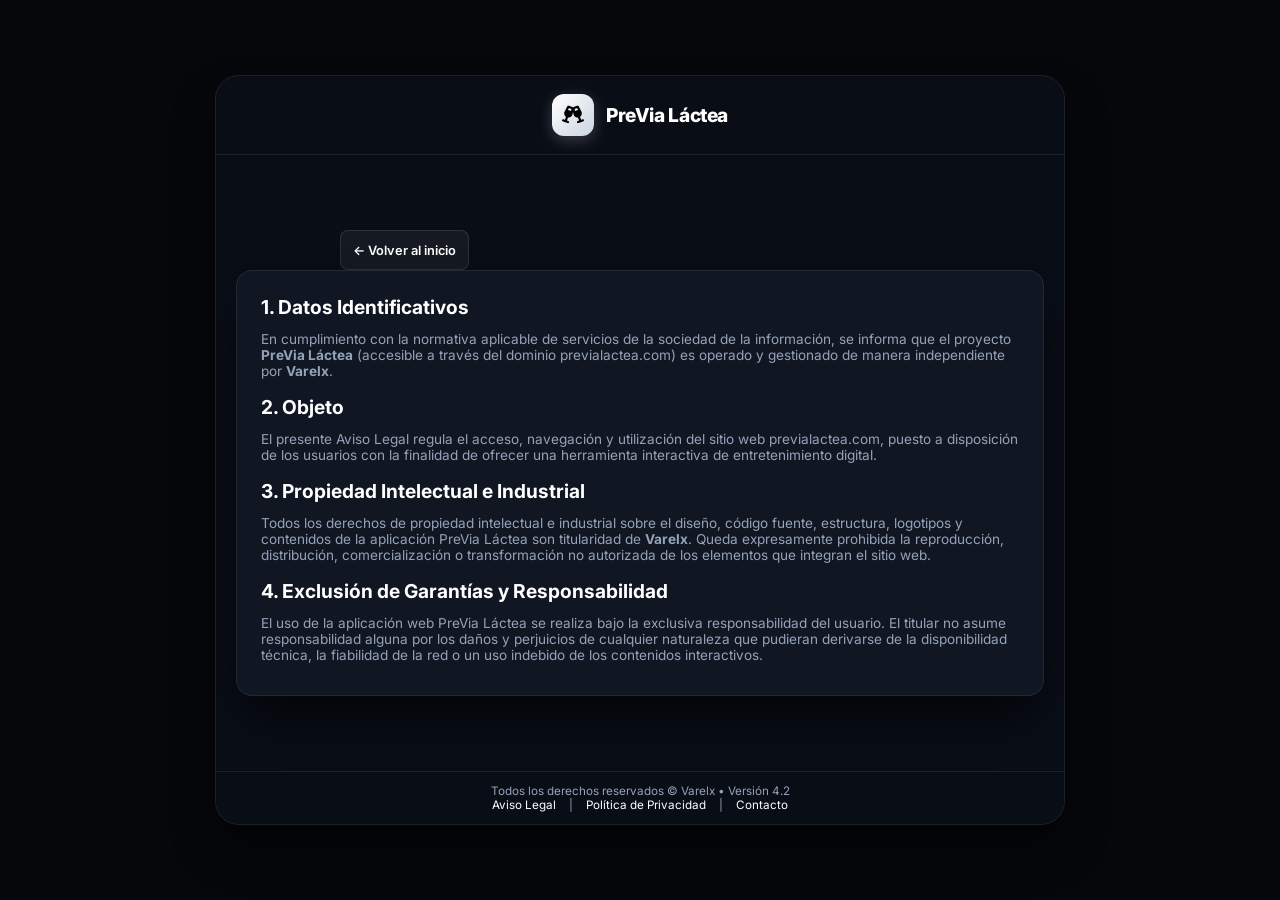
==== aviso-legal.html @ 2cb1e8ce "Actualización" ====
<!DOCTYPE html>
<html lang="es">
<head>
    <meta charset="utf-8">
    <meta name="viewport" content="width=device-width, initial-scale=1.0, maximum-scale=1.0, user-scalable=no">
    <title>Aviso Legal · PreVia Láctea</title>
    <meta name="description" content="Aviso legal del proyecto PreVia Láctea, operado por Varelx.">
    <link rel="canonical" href="https://previalactea.com/aviso-legal.html">

    <!-- Open Graph -->
    <meta property="og:type" content="website">
    <meta property="og:site_name" content="PreVia Láctea">
    <meta property="og:title" content="Aviso Legal · PreVia Láctea">
    <meta property="og:description" content="Aviso legal del proyecto PreVia Láctea, operado por Varelx.">
    <meta property="og:url" content="https://previalactea.com/aviso-legal.html">
    <meta property="og:locale" content="es_ES">

    <!-- Twitter Card -->
    <meta name="twitter:card" content="summary">
    <meta name="twitter:title" content="Aviso Legal · PreVia Láctea">
    <meta name="twitter:description" content="Aviso legal del proyecto PreVia Láctea, operado por Varelx.">

    <!-- Preconexiones -->
    <link rel="preconnect" href="https://fonts.googleapis.com">
    <link rel="preconnect" href="https://fonts.gstatic.com" crossorigin>
    <link rel="preconnect" href="https://cdnjs.cloudflare.com" crossorigin>

    <!-- Fuentes (carga no bloqueante) -->
    <link rel="preload" as="style" href="https://fonts.googleapis.com/css2?family=Inter:wght@300;400;500;600;700;800&display=swap" onload="this.onload=null;this.rel='stylesheet'">
    <noscript><link href="https://fonts.googleapis.com/css2?family=Inter:wght@300;400;500;600;700;800&display=swap" rel="stylesheet"></noscript>

    <!-- Iconos FontAwesome (carga no bloqueante) -->
    <link rel="preload" as="style" href="https://cdnjs.cloudflare.com/ajax/libs/font-awesome/6.4.0/css/all.min.css" onload="this.onload=null;this.rel='stylesheet'">
    <noscript><link rel="stylesheet" href="https://cdnjs.cloudflare.com/ajax/libs/font-awesome/6.4.0/css/all.min.css"></noscript>

    <link rel="stylesheet" href="style.css?v=4.2">
</head>
<body>
    <div class="app-container">
        <!-- Barra superior profesional -->
        <header class="topbar">
            <a href="index.html" class="brand" style="text-decoration: none; color: inherit;">
                <div class="logo" id="appLogo">
                    <i class="fa-solid fa-champagne-glasses" aria-hidden="true"></i>
                </div>
                <h1>PreVia Láctea</h1>
            </a>
        </header>

        <main class="content">
            <div style="width: 100%; max-width: 600px; text-align: left;">
                <a href="index.html" class="back-btn">&larr; Volver al inicio</a>
            </div>
            <div class="game-shell" style="text-align: left;">
                <h2 style="text-align: left; margin-bottom: 12px;">1. Datos Identificativos</h2>
                <p class="muted" style="text-align: left; margin-bottom: 16px;">En cumplimiento con la normativa aplicable de servicios de la sociedad de la información, se informa que el proyecto <strong>PreVia Láctea</strong> (accesible a través del dominio previalactea.com) es operado y gestionado de manera independiente por <strong>Varelx</strong>.</p>

                <h2 style="text-align: left; margin-bottom: 12px;">2. Objeto</h2>
                <p class="muted" style="text-align: left; margin-bottom: 16px;">El presente Aviso Legal regula el acceso, navegación y utilización del sitio web previalactea.com, puesto a disposición de los usuarios con la finalidad de ofrecer una herramienta interactiva de entretenimiento digital.</p>

                <h2 style="text-align: left; margin-bottom: 12px;">3. Propiedad Intelectual e Industrial</h2>
                <p class="muted" style="text-align: left; margin-bottom: 16px;">Todos los derechos de propiedad intelectual e industrial sobre el diseño, código fuente, estructura, logotipos y contenidos de la aplicación PreVia Láctea son titularidad de <strong>Varelx</strong>. Queda expresamente prohibida la reproducción, distribución, comercialización o transformación no autorizada de los elementos que integran el sitio web.</p>

                <h2 style="text-align: left; margin-bottom: 12px;">4. Exclusión de Garantías y Responsabilidad</h2>
                <p class="muted" style="text-align: left; margin-bottom: 8px;">El uso de la aplicación web PreVia Láctea se realiza bajo la exclusiva responsabilidad del usuario. El titular no asume responsabilidad alguna por los daños y perjuicios de cualquier naturaleza que pudieran derivarse de la disponibilidad técnica, la fiabilidad de la red o un uso indebido de los contenidos interactivos.</p>
            </div>
        </main>

        <!-- Footer -->
        <footer class="footer" style="text-align: center;">
            <p>Todos los derechos reservados &copy; Varelx &bull; Versión 4.2</p>
            <a href="aviso-legal.html" style="color: #ffffff; text-decoration: none; margin: 0 10px;">Aviso Legal</a>  |
            <a href="privacidad.html" style="color: #ffffff; text-decoration: none; margin: 0 10px;">Política de Privacidad</a>  |
            <a href="contacto.html" style="color: #ffffff; text-decoration: none; margin: 0 10px;">Contacto</a>
        </footer>
    </div>
</body>
</html>
---- style.css ----
﻿:root {
  --bg0: #ffffff;
  --bg1: #ffffff;
  --bg2: #ffffff;
  --bg3: #ffffff;
  --accent: #ffffff;
  --muted: #94a3b8;
  --text: #ffffff;
  --text-muted: #94a3b8;
  
  --card-radius: 16px;
  --app-radius: 24px;
  --glass: rgba(255, 255, 255, 0.05);
  --glass-border: rgba(255, 255, 255, 0.1);
  --shadow: 0 25px 50px -12px rgba(0, 0, 0, 0.8);
  
  --bg: #05070b;
  --app-bg: #090d16;
  --card-bg: #101622;
  --surface-border: rgba(255, 255, 255, 0.08);

  font-family: 'Inter', system-ui, -apple-system, sans-serif;
  --anim-fast: 150ms ease;
  --anim-medium: 300ms cubic-bezier(0.34, 1.56, 0.64, 1);
}

* {
  box-sizing: border-box;
  margin: 0;
  padding: 0;
  -webkit-tap-highlight-color: transparent;
}

html, body {
  height: 100%;
  width: 100%;
  overflow-x: hidden;
  overflow-y: hidden;
}

body {
  background: var(--bg);
  color: var(--text);
  display: flex;
  align-items: center;
  justify-content: center;
  padding: 16px;
  -webkit-font-smoothing: antialiased;
}

.app-container {
  position: relative;
  width: min(850px, 100%);
  height: min(90vh, 750px);
  display: flex;
  flex-direction: column;
  justify-content: space-between;
  background: var(--app-bg);
  border-radius: var(--app-radius);
  border: 1px solid var(--surface-border);
  box-shadow: var(--shadow);
  overflow: hidden;
}

/* Topbar Profesional y Centrada */
.topbar {
  display: flex;
  align-items: center;
  justify-content: center;
  padding: 18px 24px;
  border-bottom: 1px solid var(--surface-border);
  background: var(--app-bg);
  flex-shrink: 0;
  text-align: center;
}

.brand {
  display: flex;
  align-items: center;
  justify-content: center;
  gap: 12px;
  text-decoration: none;
  color: inherit;
}

.logo {
  width: 42px;
  height: 42px;
  border-radius: 12px;
  background: linear-gradient(135deg, #ffffff 0%, #cbd5e1 100%);
  box-shadow: 0 4px 15px rgba(255, 255, 255, 0.2);
  display: flex;
  align-items: center;
  justify-content: center;
  color: #000000;
  font-size: 1.1rem;
}

.brand h1 {
  font-size: 1.2rem;
  font-weight: 800;
  letter-spacing: -0.02em;
  color: #ffffff;
}

/* Contenido Principal Alineado al Centro */
.content {
  flex: 1;
  position: relative;
  overflow-y: auto;
  overflow-x: hidden;
  display: flex;
  flex-direction: column;
  align-items: center;
  justify-content: center;
  padding: 20px;
  text-align: center;
  width: 100%;
}

/* Selector de Juegos */
.game-picker {
  width: 100%;
  max-width: 600px;
  text-align: center;
  transition: opacity var(--anim-medium), transform var(--anim-medium);
  margin: auto;
}

.game-picker[aria-hidden="true"],
.game-view[aria-hidden="true"] {
  display: none;
}

.picker-header {
  margin-bottom: 16px;
  text-align: center;
}

/* Título 3D Avanzado (Sin movimiento, más grande y con gran presencia) */
.title-3d-glow {
  font-size: 2.2rem;
  font-weight: 800;
  letter-spacing: -0.03em;
  color: #ffffff;
  text-align: center;
  text-transform: uppercase;
  background: linear-gradient(180deg, #ffffff 30%, #94a3b8 100%);
  background-clip: text;
  -webkit-background-clip: text;
  -webkit-text-fill-color: transparent;
  filter: drop-shadow(0 4px 12px rgba(255, 255, 255, 0.25));
  animation: none;
  margin-bottom: 6px;
}

.picker-shell h2,
.picker-header h2 {
  font-size: 1.2rem;
  font-weight: 700;
  letter-spacing: -0.02em;
  margin-bottom: 2px;
  color: var(--text);
  text-align: center;
}

.muted {
  color: var(--text-muted);
  font-size: 0.85rem;
  text-align: center;
}

/* Cuadrícula a 1 columna adaptativa para ocupar toda la pantalla limpiamente */
.tiles {
  display: grid;
  grid-template-columns: 1fr !important;
  gap: 10px;
  width: 100%;
  max-width: 100%;
  margin: 0 auto;
}

.span-full {
  grid-column: span 1 !important;
}

/* Tarjetas de alta dopamina */
.card-dopamine {
  position: relative;
  overflow: hidden;
}

.card-dopamine::after {
  content: '';
  position: absolute;
  top: -50%;
  left: -50%;
  width: 200%;
  height: 200%;
  background: radial-gradient(circle, rgba(255, 255, 255, 0.08) 0%, transparent 70%);
  opacity: 0;
  transition: opacity 0.3s ease;
  pointer-events: none;
}

.card-dopamine:hover::after {
  opacity: 1;
}

/* Botones de juego optimizados con menor altura vertical pero gran impacto visual */
.game-tile {
  display: flex;
  align-items: center;
  justify-content: flex-start;
  gap: 16px;
  padding: 8px 16px;
  border-radius: var(--card-radius);
  background: var(--card-bg);
  border: 1px solid var(--surface-border);
  cursor: pointer;
  text-align: left;
  text-decoration: none;
  width: 100%;
  box-sizing: border-box;
  transition: transform var(--anim-medium), box-shadow var(--anim-medium), border-color var(--anim-fast);
}

.game-tile:hover {
  transform: translateY(-3px) scale(1.01);
  border-color: rgba(255, 255, 255, 0.4);
  box-shadow: 0 10px 25px -5px rgba(255, 255, 255, 0.1);
}

.game-tile:active {
  transform: scale(0.97);
}

.tile-visual {
  width: 38px;
  height: 38px;
  border-radius: 10px;
  display: flex;
  align-items: center;
  justify-content: center;
  color: #ffffff;
  font-size: 1.1rem;
  flex-shrink: 0;
  background: rgba(255, 255, 255, 0.08);
  border: 1px solid rgba(255, 255, 255, 0.15);
  box-shadow: inset 0 2px 4px rgba(255, 255, 255, 0.1);
}

.tile-info {
  display: flex;
  flex-direction: column;
  align-items: flex-start;
  justify-content: center;
  gap: 0;
  text-align: left;
  overflow: hidden;
  flex: 1;
}

.tile-info strong {
  font-size: 1.05rem;
  color: var(--text);
  font-weight: 700;
  text-align: left;
  white-space: nowrap;
  overflow: hidden;
  text-overflow: ellipsis;
  width: 100%;
}

.bg-0, .bg-1, .bg-2, .bg-3, .bg-4, .bg-5, .bg-6 { 
  background: rgba(255, 255, 255, 0.06); 
  border: 1px solid rgba(255, 255, 255, 0.1);
}

/* Vistas de Juego */
.game-view {
  width: 100%;
  max-width: 600px;
  animation: fadeIn var(--anim-medium) ease;
  margin: auto;
  text-align: center;
}

.game-shell {
  background: var(--card-bg);
  border: 1px solid var(--surface-border);
  border-radius: var(--card-radius);
  padding: 24px;
  box-shadow: var(--shadow);
  text-align: center;
  width: 100%;
  box-sizing: border-box;
}

.game-header-row {
  display: flex;
  align-items: center;
  justify-content: space-between;
  margin-bottom: 6px;
  width: 100%;
}

.game-shell h2 {
  font-size: 1.2rem;
  font-weight: 700;
  color: var(--text);
  text-align: center;
}

#gameSubtitle {
  margin-bottom: 16px;
  text-align: center;
}

.tone-picker {
  display: flex;
  justify-content: center;
  gap: 10px;
  margin-bottom: 20px;
  width: 100%;
}

.tone-btn, .answer-btn, .back-btn {
  border: none;
  border-radius: 12px;
  padding: 10px 16px;
  font-weight: 600;
  font-size: 0.85rem;
  cursor: pointer;
  transition: all var(--anim-fast);
  display: inline-flex;
  align-items: center;
  justify-content: center;
  gap: 6px;
  min-height: 40px;
  text-align: center;
}

.tone-btn {
  background: var(--glass);
  color: var(--text);
  border: 1px solid var(--glass-border);
  flex: 1;
}

/* Botón Normal activo (Azul con sombra azulada) */
.tone-btn[data-tone="normal"].active,
.tone-btn.active:first-child {
  background: #3b82f6;
  color: #ffffff;
  border: none;
  box-shadow: 0 4px 20px rgba(59, 130, 246, 0.45);
}

/* Botón Hot activo (Rojo con sombra rojiza) */
.tone-btn[data-tone="hot"].active,
.tone-btn.active:last-child {
  background: #ef4444;
  color: #ffffff;
  border: none;
  box-shadow: 0 4px 20px rgba(239, 68, 68, 0.45);
}

/* EFECTO CARTA DE BARAJA 3D (ALTA DOPAMINA) */
.card-deck-container {
  position: relative;
  width: 100%;
  margin: 10px 0;
  perspective: 1200px;
  display: flex;
  flex-direction: column;
  align-items: center;
}

.card-stack-effect {
  position: absolute;
  width: 94%;
  height: 100%;
  background: rgba(255, 255, 255, 0.02);
  border: 1px solid var(--surface-border);
  border-radius: 16px;
  top: 8px;
  left: 3%;
  z-index: 1;
  transform: rotate(2deg) scale(0.97);
  pointer-events: none;
}

.dopamine-card {
  position: relative;
  width: 100%;
  background: linear-gradient(145deg, #161f30 0%, #0d121c 100%);
  border: 1px solid rgba(255, 255, 255, 0.15);
  border-radius: 16px;
  padding: 24px 20px;
  text-align: center;
  z-index: 2;
  box-sizing: border-box;
  box-shadow: 0 20px 40px rgba(0, 0, 0, 0.6), inset 0 1px 0 rgba(255, 255, 255, 0.1);
  transform-style: preserve-3d;
  transition: transform 0.4s cubic-bezier(0.34, 1.56, 0.64, 1), box-shadow 0.4s ease;
  animation: cardSlideIn 0.4s cubic-bezier(0.34, 1.56, 0.64, 1) forwards;
}

@keyframes cardSlideIn {
  0% { opacity: 0; transform: translateY(40px) rotateX(15deg) scale(0.9); }
  100% { opacity: 1; transform: translateY(0) rotateX(0) scale(1); }
}

.dopamine-card:hover {
  transform: translateY(-3px) rotateX(2deg);
  box-shadow: 0 25px 50px rgba(0, 0, 0, 0.7), 0 0 25px rgba(255, 255, 255, 0.08);
  border-color: rgba(255, 255, 255, 0.3);
}

.card-inner-glow {
  position: absolute;
  top: 0;
  left: 0;
  right: 0;
  height: 2px;
  background: linear-gradient(90deg, transparent, rgba(255, 255, 255, 0.5), transparent);
}

.question-shell {
  background: transparent;
  border: none;
  padding: 0;
  text-align: center;
  width: 100%;
  display: flex;
  flex-direction: column;
  align-items: center;
}

.question {
  font-size: 1.1rem;
  font-weight: 600;
  line-height: 1.5;
  color: var(--text);
  text-align: center;
  margin: 0;
}

.answer-actions {
  display: flex;
  justify-content: center;
  width: 100%;
  margin-top: 20px;
}

.dopamine-btn {
  background: linear-gradient(135deg, #ffffff 0%, #e2e8f0 100%);
  color: #000000;
  width: 100%;
  padding: 12px;
  font-size: 0.9rem;
  font-weight: 700;
  min-height: 44px;
  border-radius: 12px;
  box-sizing: border-box;
  box-shadow: 0 8px 25px rgba(255, 255, 255, 0.25);
  transition: transform 0.2s ease, box-shadow 0.2s ease;
  text-align: center;
}

.dopamine-btn:hover {
  transform: translateY(-2px) scale(1.01);
  box-shadow: 0 12px 30px rgba(255, 255, 255, 0.4);
}

.dopamine-btn:active {
  transform: scale(0.97);
}

.back-btn {
  background: var(--glass);
  color: var(--text);
  border: 1px solid var(--glass-border);
  padding: 6px 12px;
  font-size: 0.8rem;
  text-decoration: none;
  border-radius: 8px;
}

/* Gestión de Jugadores Centrada */
.player-setup {
  margin-bottom: 16px;
  display: flex;
  flex-direction: column;
  align-items: center;
  gap: 10px;
  width: 100%;
}

.player-input-row {
  display: flex;
  justify-content: center;
  gap: 8px;
  width: 100%;
}

.player-input-row input {
  flex: 1;
  background: var(--app-bg);
  border: 1px solid var(--surface-border);
  border-radius: 10px;
  padding: 10px 14px;
  color: var(--text);
  font-size: 0.88rem;
  outline: none;
  text-align: center;
  transition: border-color var(--anim-fast);
}

.player-input-row input:focus {
  border-color: rgba(255, 255, 255, 0.5);
  box-shadow: 0 0 15px rgba(255, 255, 255, 0.1);
}

.player-list {
  display: flex;
  flex-wrap: wrap;
  justify-content: center;
  gap: 6px;
  max-height: 80px;
  overflow-y: auto;
  width: 100%;
}

.player-chip {
  background: var(--glass);
  border: 1px solid var(--glass-border);
  padding: 4px 12px;
  border-radius: 16px;
  font-size: 0.78rem;
  display: flex;
  align-items: center;
  justify-content: center;
  gap: 6px;
  color: var(--text);
  text-align: center;
}

.player-chip button {
  background: none;
  border: none;
  color: #ffffff;
  opacity: 0.7;
  cursor: pointer;
  font-weight: bold;
}

.player-chip button:hover {
  opacity: 1;
}

/* Footer Minimalista Centrado */
.footer {
  padding: 12px 24px;
  text-align: center;
  color: var(--text-muted);
  font-size: 0.73rem;
  border-top: 1px solid var(--surface-border);
  background: var(--app-bg);
  flex-shrink: 0;
  width: 100%;
}

@keyframes fadeIn {
  from { opacity: 0; transform: translateY(8px); }
  to { opacity: 1; transform: none; }
}

/* ================================================================= */
/* RESPONSIVE AVANZADO                                               */
/* ================================================================= */

@media (max-width: 768px) {
  body {
    padding: 8px;
  }
  
  .app-container {
    width: 100%;
    height: min(95vh, 800px);
    border-radius: 18px;
  }

  .topbar {
    padding: 14px 18px;
  }

  .content {
    padding: 16px;
  }
}

@media (max-width: 480px) {
  html, body {
    height: 100%;
    height: 100dvh;
    overflow-x: hidden;
    overflow-y: hidden;
  }

  body {
    padding: 0;
    align-items: stretch;
    justify-content: stretch;
  }

  .app-container {
    width: 100%;
    height: 100dvh;
    border-radius: 0;
    border: none;
    box-shadow: none;
  }

  .topbar {
    padding: 12px 16px;
  }

  .brand h1 {
    font-size: 1rem;
  }

  .logo {
    width: 36px;
    height: 36px;
    font-size: 0.9rem;
    border-radius: 10px;
  }

  .content {
    padding: 12px;
    overflow-y: auto;
    overflow-x: hidden;
    -webkit-overflow-scrolling: touch;
    align-items: center;
    justify-content: center;
  }

  .game-picker {
    margin: auto;
    max-width: 100%;
  }

  .title-3d-glow {
    font-size: 1.8rem;
  }

  .tiles {
    grid-template-columns: 1fr !important;
    gap: 8px;
    padding-bottom: 8px;
    max-width: 100%;
  }

  .span-full {
    grid-column: span 1 !important;
  }

  .game-tile {
    padding: 8px 12px;
    gap: 12px;
  }

  .tile-visual {
    width: 38px;
    height: 38px;
    font-size: 1.1rem;
    border-radius: 10px;
  }

  .tile-info strong {
    font-size: 1rem;
  }

  .game-view {
    max-width: 100%;
    margin: auto;
  }

  .game-shell {
    padding: 16px;
  }

  .dopamine-card {
    padding: 20px 16px;
  }

  .question {
    font-size: 0.98rem;
  }

  .tone-picker {
    gap: 6px;
    margin-bottom: 14px;
  }

  .tone-btn, .answer-btn, .back-btn {
    padding: 8px 12px;
    font-size: 0.8rem;
    min-height: 38px;
  }

  .footer {
    padding: 8px 16px;
    font-size: 0.68rem;
  }
}

@media (max-height: 600px) and (orientation: landscape) {
  .app-container {
    height: 100dvh;
    border-radius: 0;
  }
  
  .content {
    padding: 10px;
  }

  .tiles {
    grid-template-columns: 1fr !important;
  }
  
  .player-list {
    max-height: 50px;
  }
}

/* Estilo cuando la voz está activada */
.icon-btn.active {
    background: var(--primary, #3b82f6);
    color: #fff;
    border-color: transparent;
}

/* Estilo activo para el botón de voz (igual que los botones principales) */
.back-btn.active {
    background: #ffffff !important;
    color: #000000 !important;
    border-color: #ffffff !important;
}
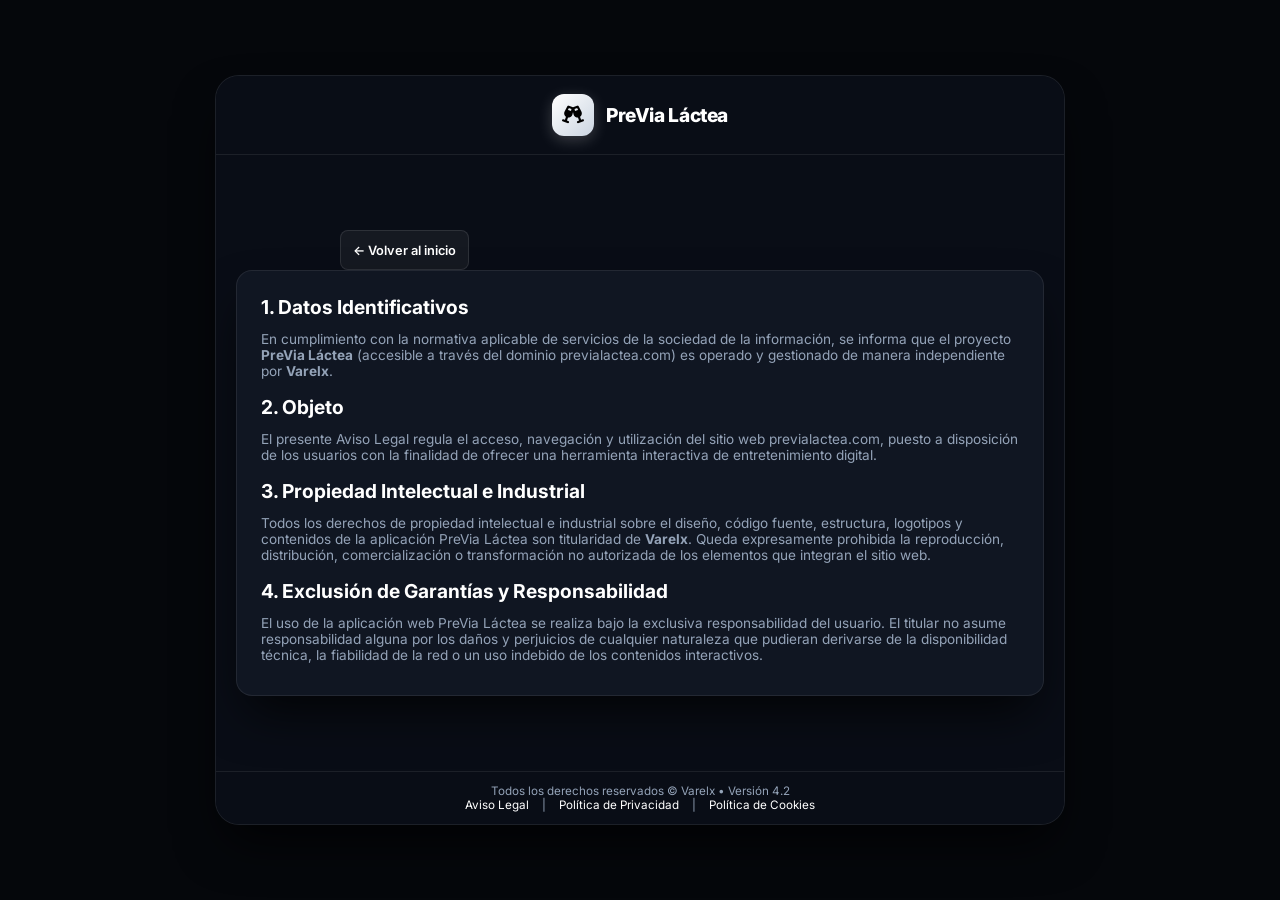
==== commit 7fd520fa: "Actualización 4.2" ====
--- a/aviso-legal.html
+++ b/aviso-legal.html
@@ -71,8 +71,9 @@
             <p>Todos los derechos reservados &copy; Varelx &bull; Versión 4.2</p>
             <a href="aviso-legal.html" style="color: #ffffff; text-decoration: none; margin: 0 10px;">Aviso Legal</a>  |
             <a href="privacidad.html" style="color: #ffffff; text-decoration: none; margin: 0 10px;">Política de Privacidad</a>  |
-            <a href="contacto.html" style="color: #ffffff; text-decoration: none; margin: 0 10px;">Contacto</a>
+            <a href="cookies.html" style="color: #ffffff; text-decoration: none; margin: 0 10px;">Política de Cookies</a>
         </footer>
     </div>
 </body>
 </html>
+
--- a/style.css
+++ b/style.css
@@ -357,8 +357,8 @@
   box-shadow: 0 4px 20px rgba(59, 130, 246, 0.45);
 }
 
-/* Botón Hot activo (Rojo con sombra rojiza) */
-.tone-btn[data-tone="hot"].active,
+/* Botón atrevido activo (Rojo con sombra rojiza) */
+.tone-btn[data-tone="atrevido"].active,
 .tone-btn.active:last-child {
   background: #ef4444;
   color: #ffffff;
@@ -749,3 +749,4 @@
     color: #000000 !important;
     border-color: #ffffff !important;
 }
+
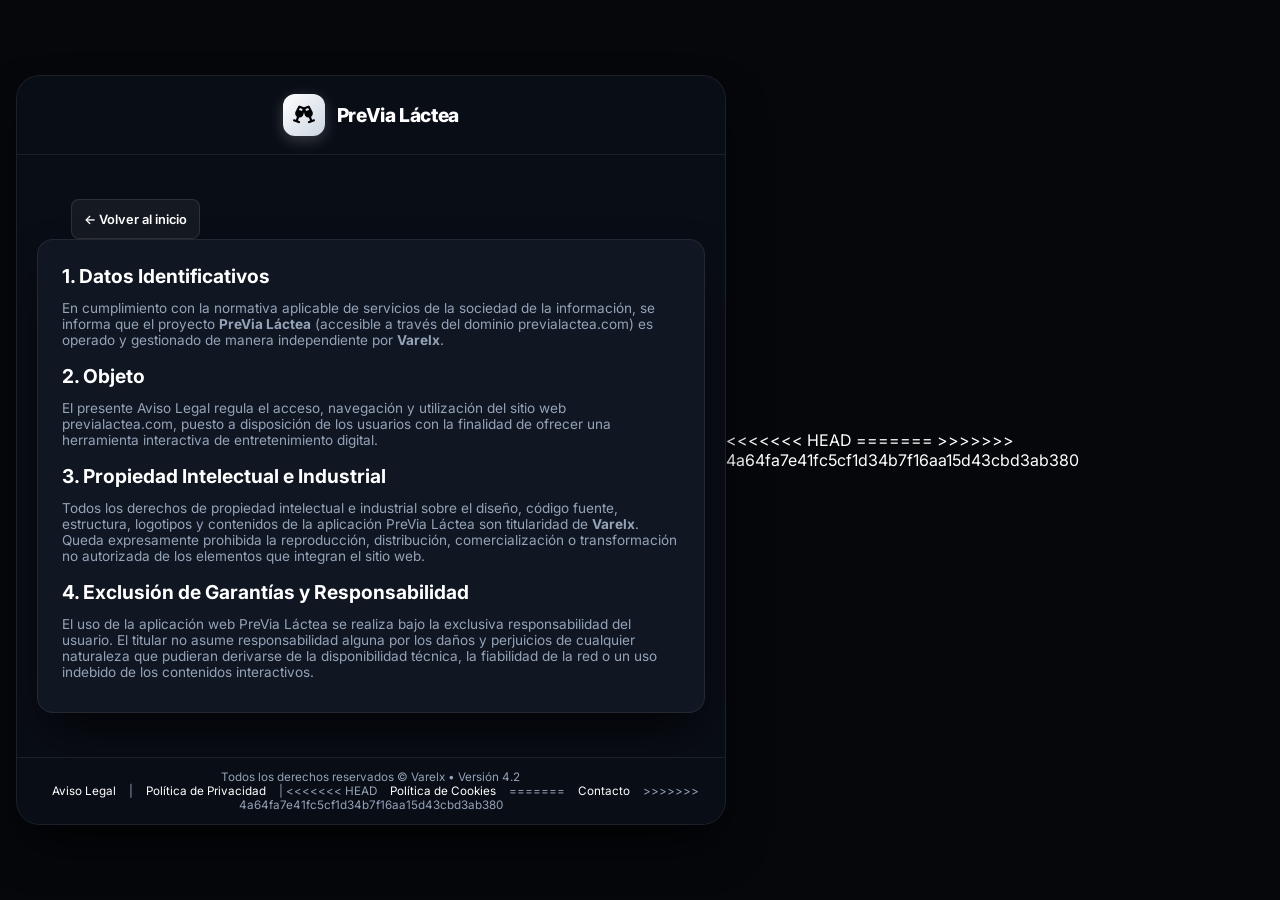
==== commit b7fab251: "Resolver conflictos" ====
--- a/aviso-legal.html
+++ b/aviso-legal.html
@@ -71,9 +71,16 @@
             <p>Todos los derechos reservados &copy; Varelx &bull; Versión 4.2</p>
             <a href="aviso-legal.html" style="color: #ffffff; text-decoration: none; margin: 0 10px;">Aviso Legal</a>  |
             <a href="privacidad.html" style="color: #ffffff; text-decoration: none; margin: 0 10px;">Política de Privacidad</a>  |
+<<<<<<< HEAD
             <a href="cookies.html" style="color: #ffffff; text-decoration: none; margin: 0 10px;">Política de Cookies</a>
+=======
+            <a href="contacto.html" style="color: #ffffff; text-decoration: none; margin: 0 10px;">Contacto</a>
+>>>>>>> 4a64fa7e41fc5cf1d34b7f16aa15d43cbd3ab380
         </footer>
     </div>
 </body>
 </html>
+<<<<<<< HEAD
 
+=======
+>>>>>>> 4a64fa7e41fc5cf1d34b7f16aa15d43cbd3ab380
--- a/style.css
+++ b/style.css
@@ -357,8 +357,13 @@
   box-shadow: 0 4px 20px rgba(59, 130, 246, 0.45);
 }
 
+<<<<<<< HEAD
 /* Botón atrevido activo (Rojo con sombra rojiza) */
 .tone-btn[data-tone="atrevido"].active,
+=======
+/* Botón Hot activo (Rojo con sombra rojiza) */
+.tone-btn[data-tone="hot"].active,
+>>>>>>> 4a64fa7e41fc5cf1d34b7f16aa15d43cbd3ab380
 .tone-btn.active:last-child {
   background: #ef4444;
   color: #ffffff;
@@ -749,4 +754,7 @@
     color: #000000 !important;
     border-color: #ffffff !important;
 }
-
+<<<<<<< HEAD
+
+=======
+>>>>>>> 4a64fa7e41fc5cf1d34b7f16aa15d43cbd3ab380
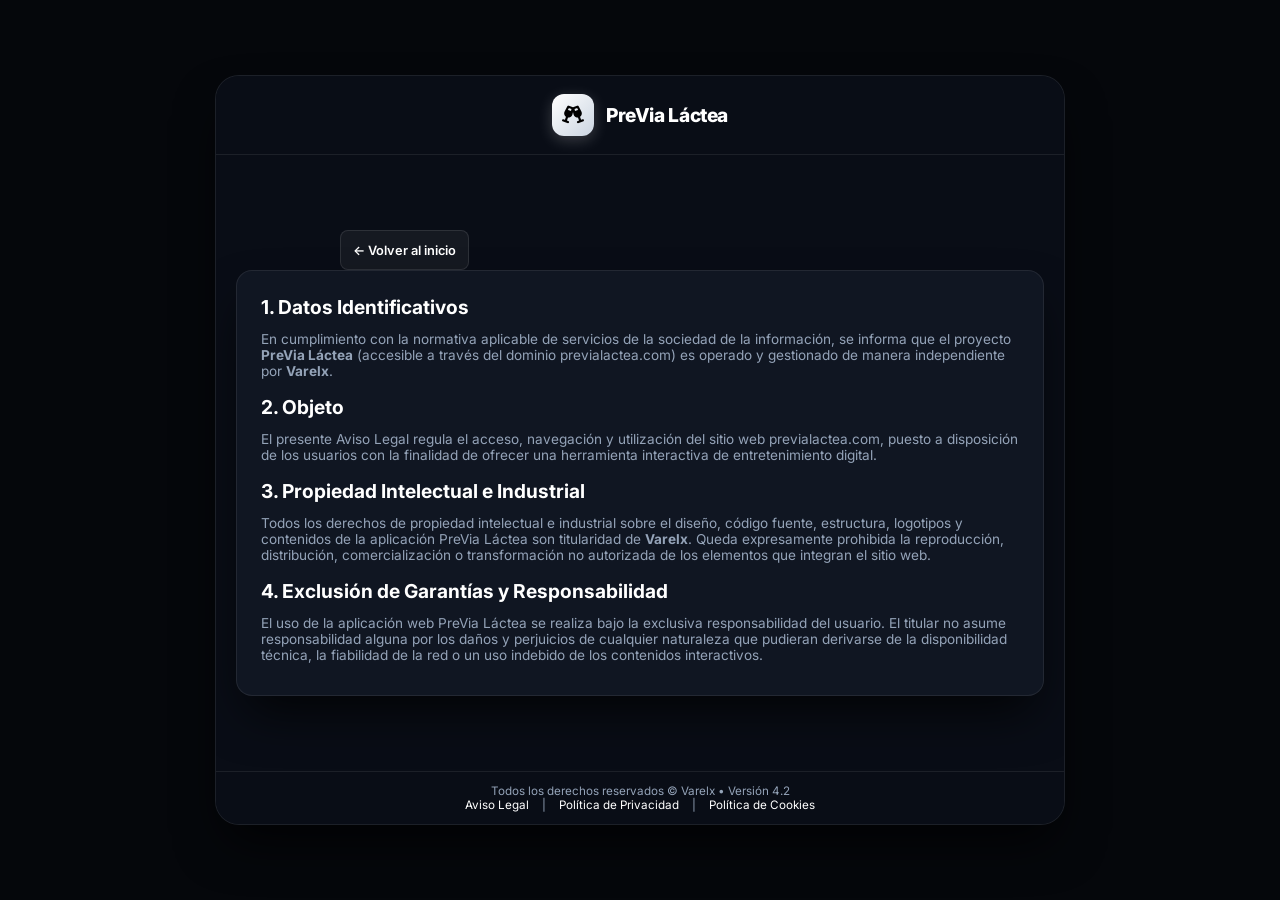
==== commit 3187ae43: "Actualización 4.2" ====
--- a/aviso-legal.html
+++ b/aviso-legal.html
@@ -71,16 +71,9 @@
             <p>Todos los derechos reservados &copy; Varelx &bull; Versión 4.2</p>
             <a href="aviso-legal.html" style="color: #ffffff; text-decoration: none; margin: 0 10px;">Aviso Legal</a>  |
             <a href="privacidad.html" style="color: #ffffff; text-decoration: none; margin: 0 10px;">Política de Privacidad</a>  |
-<<<<<<< HEAD
             <a href="cookies.html" style="color: #ffffff; text-decoration: none; margin: 0 10px;">Política de Cookies</a>
-=======
-            <a href="contacto.html" style="color: #ffffff; text-decoration: none; margin: 0 10px;">Contacto</a>
->>>>>>> 4a64fa7e41fc5cf1d34b7f16aa15d43cbd3ab380
         </footer>
     </div>
 </body>
 </html>
-<<<<<<< HEAD
 
-=======
->>>>>>> 4a64fa7e41fc5cf1d34b7f16aa15d43cbd3ab380
--- a/style.css
+++ b/style.css
@@ -357,13 +357,8 @@
   box-shadow: 0 4px 20px rgba(59, 130, 246, 0.45);
 }
 
-<<<<<<< HEAD
 /* Botón atrevido activo (Rojo con sombra rojiza) */
 .tone-btn[data-tone="atrevido"].active,
-=======
-/* Botón Hot activo (Rojo con sombra rojiza) */
-.tone-btn[data-tone="hot"].active,
->>>>>>> 4a64fa7e41fc5cf1d34b7f16aa15d43cbd3ab380
 .tone-btn.active:last-child {
   background: #ef4444;
   color: #ffffff;
@@ -754,7 +749,4 @@
     color: #000000 !important;
     border-color: #ffffff !important;
 }
-<<<<<<< HEAD
-
-=======
->>>>>>> 4a64fa7e41fc5cf1d34b7f16aa15d43cbd3ab380
+
